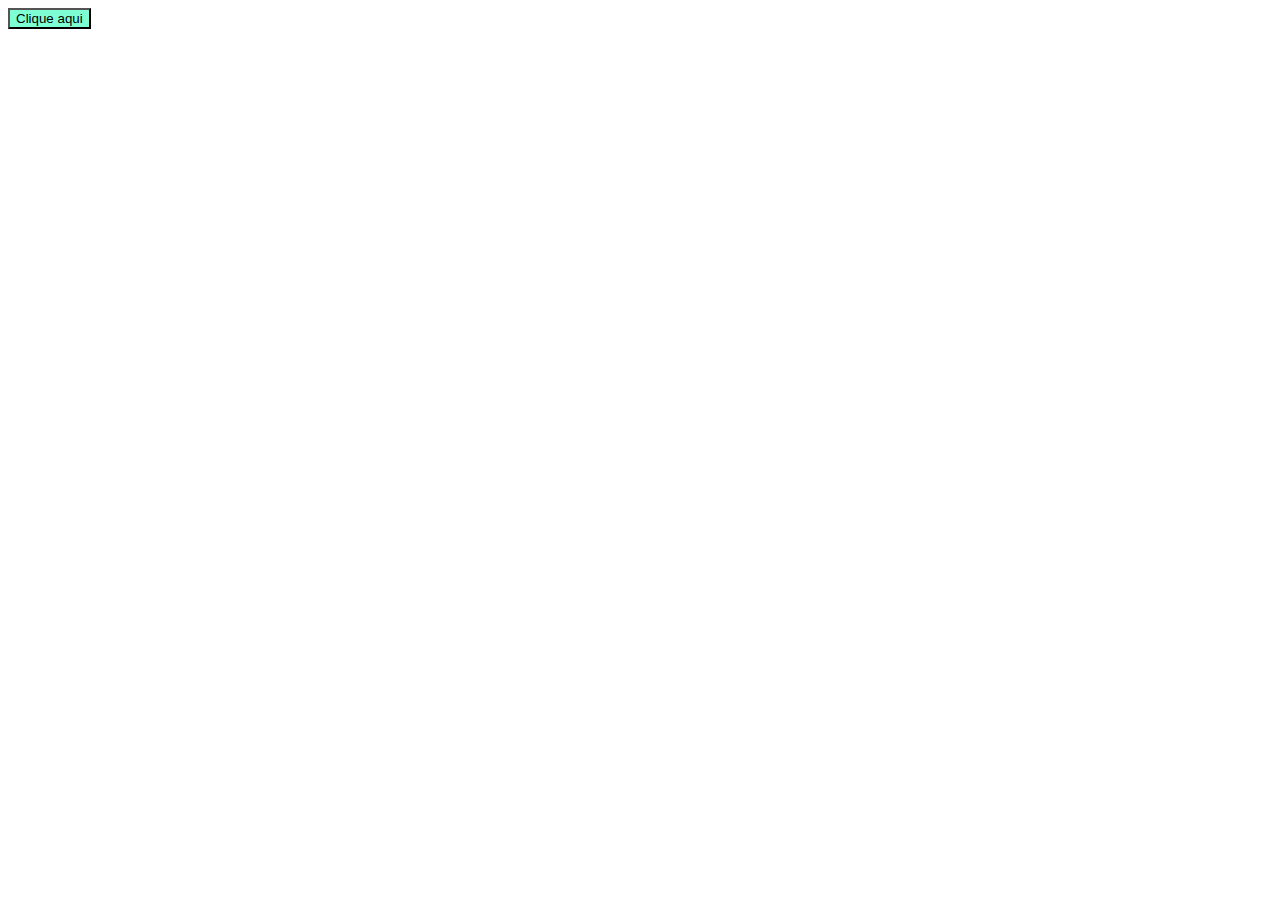
==== index.html @ ba3bbeb9 "primeiro commit" ====
<!DOCTYPE html>
<html lang="pt-br">
<head>
    <meta charset="UTF-8">
    <meta name="viewport" content="width=device-width, initial-scale=1.0">
    <title>Document</title>
</head>
<body>
    <button onclick="mensagem()" style="background-color: aquamarine;">Clique aqui </button>
    <script>
        function mensagem(){
            alert("você pinta como eu pinto??");

        }
    </script>
</body>
</html>
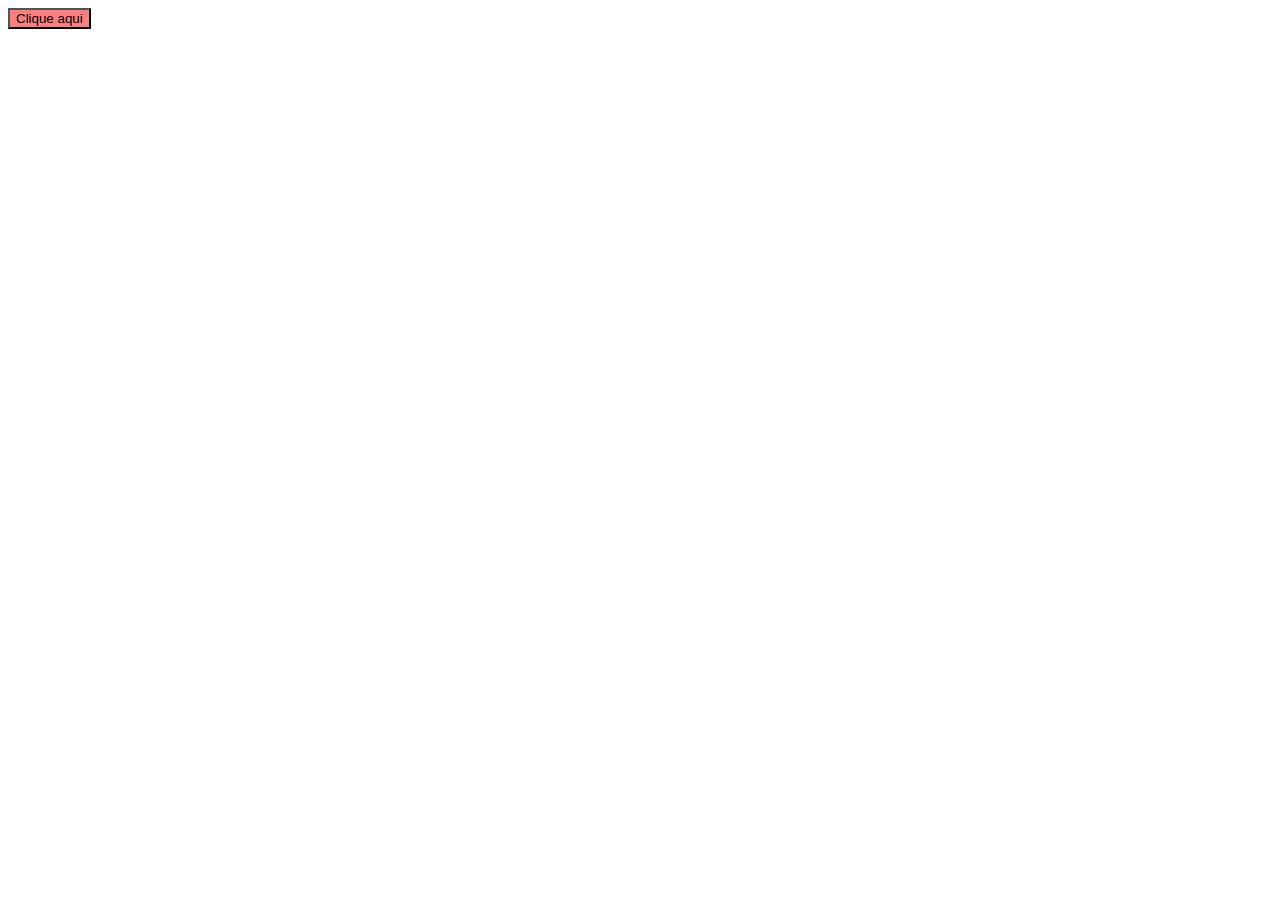
==== commit 67d06928: "primeiro commit" ====
--- a/index.html
+++ b/index.html
@@ -6,10 +6,10 @@
     <title>Document</title>
 </head>
 <body>
-    <button onclick="mensagem()" style="background-color: aquamarine;">Clique aqui </button>
+    <button onclick="mensagem()" style="background-color: rgb(255, 127, 127)">Clique aqui </button>
     <script>
         function mensagem(){
-            alert("você pinta como eu pinto??");
+            alert("pindamonhangaba");
 
         }
     </script>
